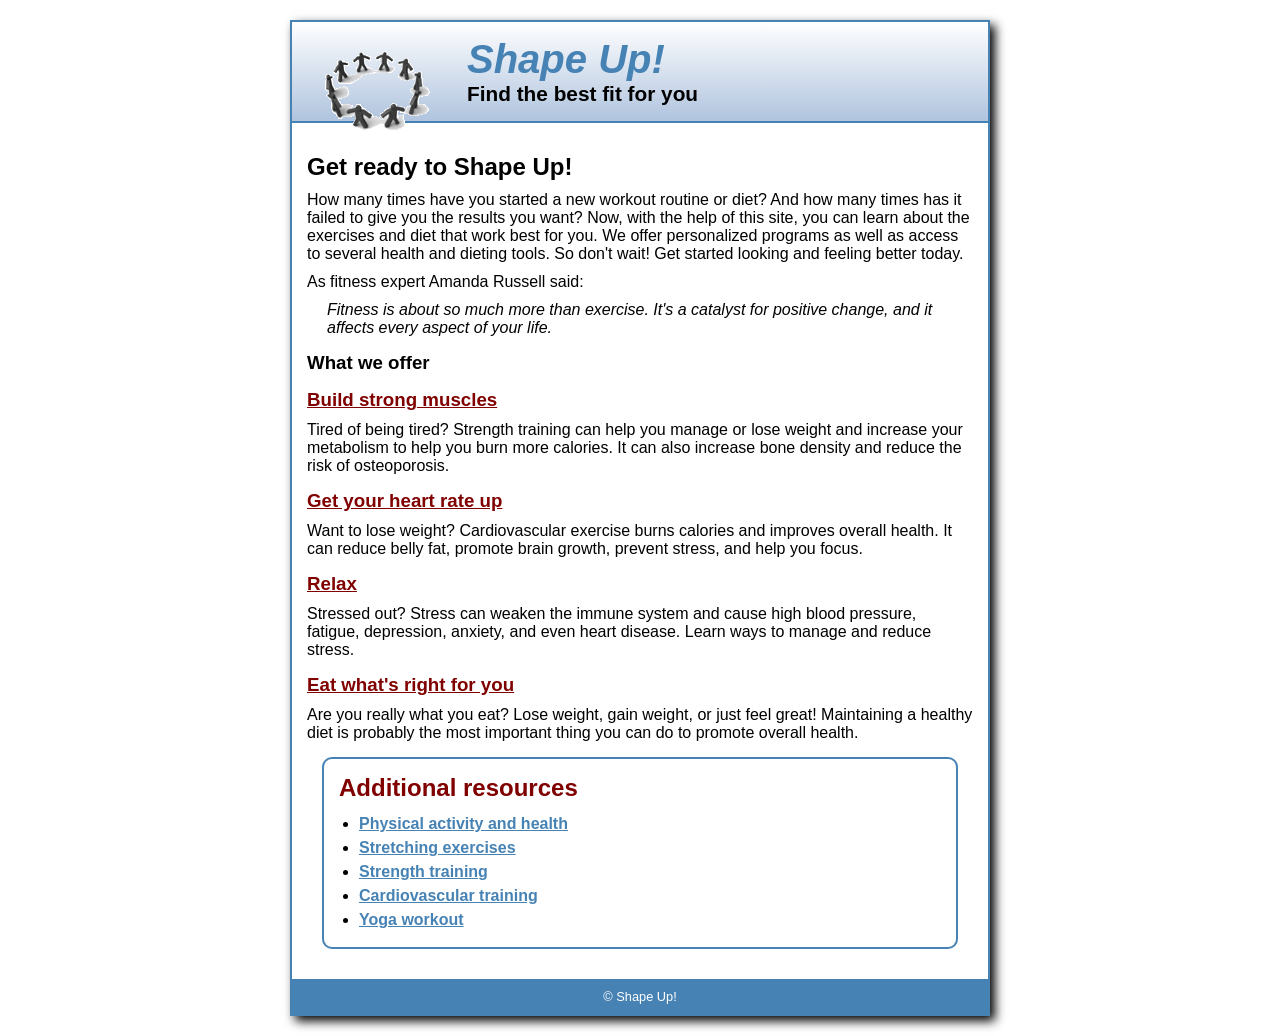
==== ch05/index.html @ a293616e "Add Chapter 5 home page with CSS layout and styling Co-Authored-By: Claude Sonnet 4.6 <noreply@anthr" ====
<!DOCTYPE html>
<html lang="en">
<head>
	<meta charset="UTF-8">
	<meta name="viewport" content="width=device-width, initial-scale=1.0">
	<title>Shape Up!</title>
	<link rel="icon" type="image/x-icon" href="images/favicon.ico">
	<link rel="stylesheet" href="styles/main.css">
</head>

<body>
	<header>
		<img src="images/shape_up_logo.png" alt="Shape Up! logo">
		<h1>Shape Up!</h1>
		<h2>Find the best fit for you</h2>
	</header>

	<main>
		<section>
			<h2>Get ready to Shape Up!</h2>
			<p>How many times have you started a new workout routine or diet? And how many times has it failed to give you the results you want? Now, with the help of this site, you can learn about the exercises and diet that work best for you. We offer personalized programs as well as access to several health and dieting tools. So don't wait! Get started looking and feeling better today.</p>

			<p>As fitness expert Amanda Russell said:</p>

			<blockquote>
				<p>Fitness is about so much more than exercise. It's a catalyst for positive change, and it affects every aspect of your life.</p>
			</blockquote>

			<h3>What we offer</h3>

			<h3><a href="strength/strength.html">Build strong muscles</a></h3>
			<p>Tired of being tired? Strength training can help you manage or lose weight and increase your metabolism to help you burn more calories. It can also increase bone density and reduce the risk of osteoporosis.</p>

			<h3><a href="cardio/cardio.html">Get your heart rate up</a></h3>
			<p>Want to lose weight? Cardiovascular exercise burns calories and improves overall health. It can reduce belly fat, promote brain growth, prevent stress, and help you focus.</p>

			<h3><a href="stress/stress.html">Relax</a></h3>
			<p>Stressed out? Stress can weaken the immune system and cause high blood pressure, fatigue, depression, anxiety, and even heart disease. Learn ways to manage and reduce stress.</p>

			<h3><a href="diet/diet.html">Eat what's right for you</a></h3>
			<p>Are you really what you eat? Lose weight, gain weight, or just feel great! Maintaining a healthy diet is probably the most important thing you can do to promote overall health.</p>
		</section>

		<aside>
			<h2>Additional resources</h2>
			<ul>
				<li><a href="https://www.cdc.gov/physical-activity-basics/benefits/index.html">Physical activity and health</a></li>
				<li><a href="https://www.heart.org/en/healthy-living/fitness/fitness-basics/flexibility-exercise-stretching">Stretching exercises</a></li>
				<li><a href="https://www.heart.org/en/healthy-living/fitness/fitness-basics/strength-and-resistance-training-exercise">Strength training</a></li>
				<li><a href="https://www.health.harvard.edu/exercise-and-fitness/interval-training-for-a-stronger-heart">Cardiovascular training</a></li>
				<li><a href="https://www.self.com/gallery/power-yoga-workout">Yoga workout</a></li>
			</ul>
		</aside>
	</main>

	<footer>
		<p>&copy; Shape Up!</p>
	</footer>
</body>
</html>
---- ch05/styles/main.css ----
/* Reset */
* {
    margin: 0;
    padding: 0;
    box-sizing: border-box;
}

/* Body - 700px wide, centered, steelblue border with black shadow */
body {
    font-family: Arial, Helvetica, sans-serif;
    width: 700px;
    margin: 20px auto;
    border: 2px solid steelblue;
    box-shadow: 5px 5px 10px black;
}

/* All links bold */
a {
    font-weight: bold;
}

/* h1 font size */
h1 {
    font-size: 2.5em;
}

/* Header - gradient white to lightsteelblue, steelblue border below */
header {
    background: linear-gradient(to bottom, white, lightsteelblue);
    border-bottom: 2px solid steelblue;
    padding: 15px;
}

/* Header headings */
header h1 {
    font-size: 2.5em;
    color: steelblue;
    font-style: italic;
}

header h2 {
    font-size: 1.3em;
}

/* Header image */
header img {
    float: left;
    margin-right: 20px;
}

/* Section links - maroon visited/unvisited, steelblue on hover/focus */
section a:link,
section a:visited {
    color: maroon;
}

section a:hover,
section a:focus {
    color: steelblue;
}

/* Aside - rounded steelblue border */
aside {
    border: 2px solid steelblue;
    border-radius: 10px;
    padding: 15px;
    margin: 15px;
}

/* Aside heading */
aside h2 {
    color: maroon;
    margin-bottom: 10px;
}

/* Aside list */
aside ul {
    line-height: 1.5;
    padding-left: 20px;
}

/* Aside links - steelblue visited/unvisited, maroon on hover/focus */
aside a:link,
aside a:visited {
    color: steelblue;
}

aside a:hover,
aside a:focus {
    color: maroon;
}

/* Main content padding */
main {
    padding: 15px;
}

section p {
    margin: 10px 0;
}

section h2,
section h3 {
    margin-top: 15px;
    margin-bottom: 5px;
}

blockquote {
    margin: 10px 20px;
    font-style: italic;
}

/* Footer - steelblue background, white text */
footer {
    font-size: 0.8em;
    text-align: center;
    background-color: steelblue;
    color: white;
    padding: 10px;
}
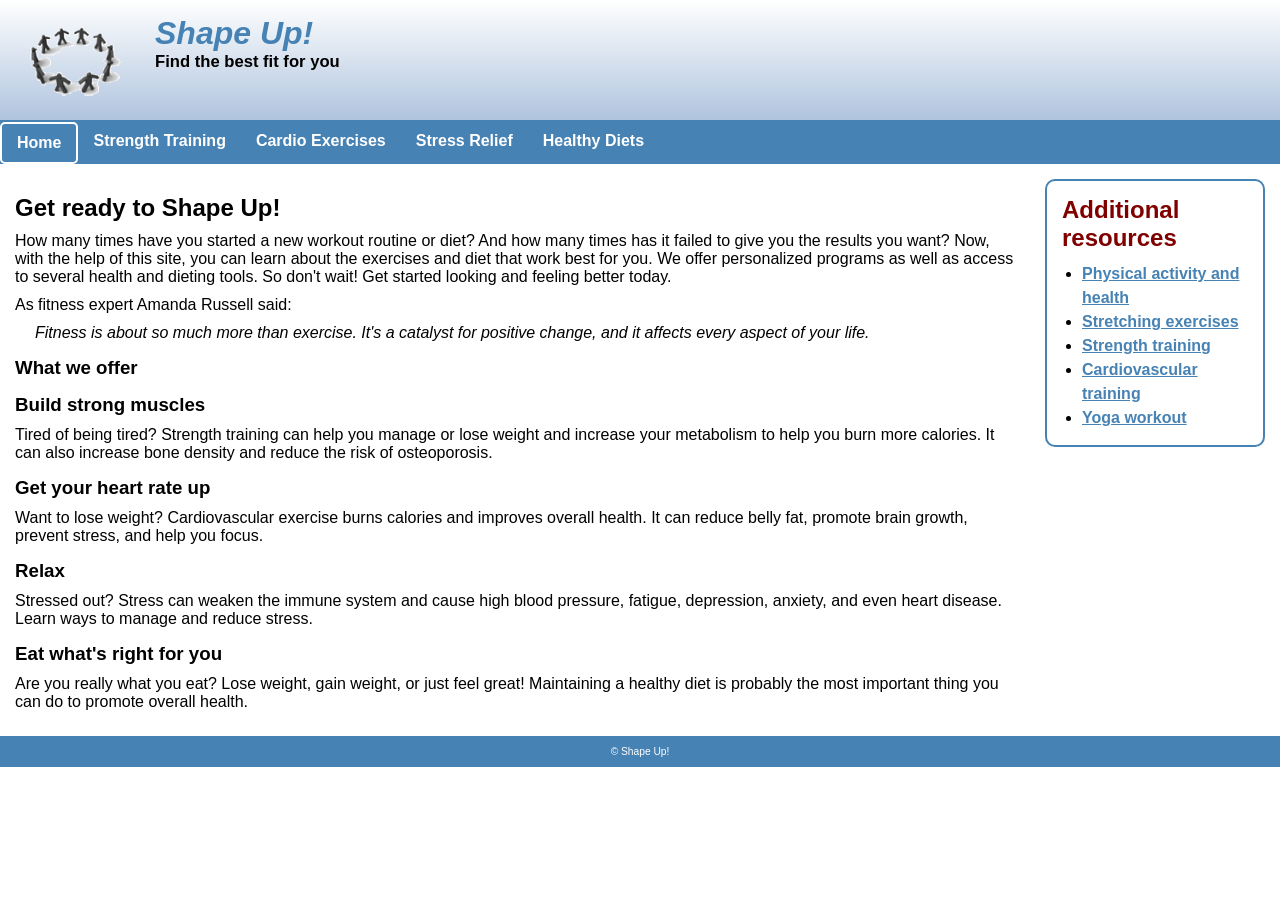
==== commit 5fd93141: "Add Chapter 7 nav menu and clean up section h3 links Co-Authored-By: Claude Sonnet 4.6 <noreply@anth" ====
--- a/ch05/index.html
+++ b/ch05/index.html
@@ -15,6 +15,32 @@
 		<h2>Find the best fit for you</h2>
 	</header>
 
+	<nav>
+		<ul>
+			<li class="current"><a href="index.html">Home</a></li>
+			<li><a href="strength/strength.html">Strength Training</a></li>
+			<li><a href="cardio/cardio.html">Cardio Exercises</a></li>
+			<li>
+				<a href="stress/stress.html">Stress Relief</a>
+				<ul>
+					<li><a href="stress/stress.html">What is Stress?</a></li>
+					<li><a href="stress/tips.html">5 Helpful Tips</a></li>
+					<li><a href="stress/meditate.html">Meditation</a></li>
+					<li><a href="stress/vipassana.html">Vipassana</a></li>
+				</ul>
+			</li>
+			<li>
+				<a href="diet/diet.html">Healthy Diets</a>
+				<ul>
+					<li><a href="diet/diet.html">Why a Healthy Diet?</a></li>
+					<li><a href="diet/meals.html">Plan Your Meals</a></li>
+					<li><a href="diet/calories.html">Count Your Calories</a></li>
+					<li><a href="diet/bmi.html">Calculate Your BMI</a></li>
+				</ul>
+			</li>
+		</ul>
+	</nav>
+
 	<main>
 		<section>
 			<h2>Get ready to Shape Up!</h2>
@@ -28,16 +54,16 @@
 
 			<h3>What we offer</h3>
 
-			<h3><a href="strength/strength.html">Build strong muscles</a></h3>
+			<h3>Build strong muscles</h3>
 			<p>Tired of being tired? Strength training can help you manage or lose weight and increase your metabolism to help you burn more calories. It can also increase bone density and reduce the risk of osteoporosis.</p>
 
-			<h3><a href="cardio/cardio.html">Get your heart rate up</a></h3>
+			<h3>Get your heart rate up</h3>
 			<p>Want to lose weight? Cardiovascular exercise burns calories and improves overall health. It can reduce belly fat, promote brain growth, prevent stress, and help you focus.</p>
 
-			<h3><a href="stress/stress.html">Relax</a></h3>
+			<h3>Relax</h3>
 			<p>Stressed out? Stress can weaken the immune system and cause high blood pressure, fatigue, depression, anxiety, and even heart disease. Learn ways to manage and reduce stress.</p>
 
-			<h3><a href="diet/diet.html">Eat what's right for you</a></h3>
+			<h3>Eat what's right for you</h3>
 			<p>Are you really what you eat? Lose weight, gain weight, or just feel great! Maintaining a healthy diet is probably the most important thing you can do to promote overall health.</p>
 		</section>
 
--- a/ch05/styles/main.css
+++ b/ch05/styles/main.css
@@ -5,13 +5,10 @@
     box-sizing: border-box;
 }
 
-/* Body - 700px wide, centered, steelblue border with black shadow */
+/* Body - fluid, no border */
 body {
     font-family: Arial, Helvetica, sans-serif;
-    width: 700px;
-    margin: 20px auto;
-    border: 2px solid steelblue;
-    box-shadow: 5px 5px 10px black;
+    width: 100%;
 }
 
 /* All links bold */
@@ -21,7 +18,7 @@
 
 /* h1 font size */
 h1 {
-    font-size: 2.5em;
+    font-size: 2.5vw;
 }
 
 /* Header - gradient white to lightsteelblue, steelblue border below */
@@ -29,23 +26,86 @@
     background: linear-gradient(to bottom, white, lightsteelblue);
     border-bottom: 2px solid steelblue;
     padding: 15px;
+    overflow: hidden;
 }
 
 /* Header headings */
 header h1 {
-    font-size: 2.5em;
+    font-size: 2.5vw;
     color: steelblue;
     font-style: italic;
 }
 
 header h2 {
-    font-size: 1.3em;
+    font-size: 1.3vw;
 }
 
-/* Header image */
+/* Header image - scalable, min 100px, max 120px */
 header img {
     float: left;
     margin-right: 20px;
+    width: clamp(100px, 10vw, 120px);
+}
+
+/* Navigation bar */
+nav {
+    background-color: steelblue;
+}
+
+nav ul {
+    list-style: none;
+    display: flex;
+    flex-wrap: wrap;
+}
+
+nav ul li {
+    position: relative;
+}
+
+nav ul li a {
+    display: block;
+    color: white;
+    text-decoration: none;
+    padding: 10px 15px;
+    font-weight: bold;
+}
+
+nav ul li a:hover {
+    background-color: rgba(255, 255, 255, 0.2);
+}
+
+/* Current page - rounded white border */
+nav ul li.current > a {
+    border: 2px solid white;
+    border-radius: 5px;
+}
+
+/* Dropdown submenu */
+nav ul ul {
+    display: none;
+    position: absolute;
+    top: 100%;
+    left: 0;
+    background-color: steelblue;
+    min-width: 180px;
+    z-index: 100;
+}
+
+nav ul li:hover > ul {
+    display: block;
+}
+
+/* Main - flexbox 2-column layout */
+main {
+    display: flex;
+    align-items: flex-start;
+    padding: 15px;
+}
+
+/* Section - takes remaining space */
+section {
+    flex: 1;
+    padding-right: 15px;
 }
 
 /* Section links - maroon visited/unvisited, steelblue on hover/focus */
@@ -59,12 +119,14 @@
     color: steelblue;
 }
 
-/* Aside - rounded steelblue border */
+/* Aside - fixed width, rounded steelblue border */
 aside {
+    width: 220px;
+    flex-shrink: 0;
     border: 2px solid steelblue;
     border-radius: 10px;
     padding: 15px;
-    margin: 15px;
+    margin: 0 0 15px 15px;
 }
 
 /* Aside heading */
@@ -90,11 +152,6 @@
     color: maroon;
 }
 
-/* Main content padding */
-main {
-    padding: 15px;
-}
-
 section p {
     margin: 10px 0;
 }
@@ -112,7 +169,7 @@
 
 /* Footer - steelblue background, white text */
 footer {
-    font-size: 0.8em;
+    font-size: 0.8vw;
     text-align: center;
     background-color: steelblue;
     color: white;
